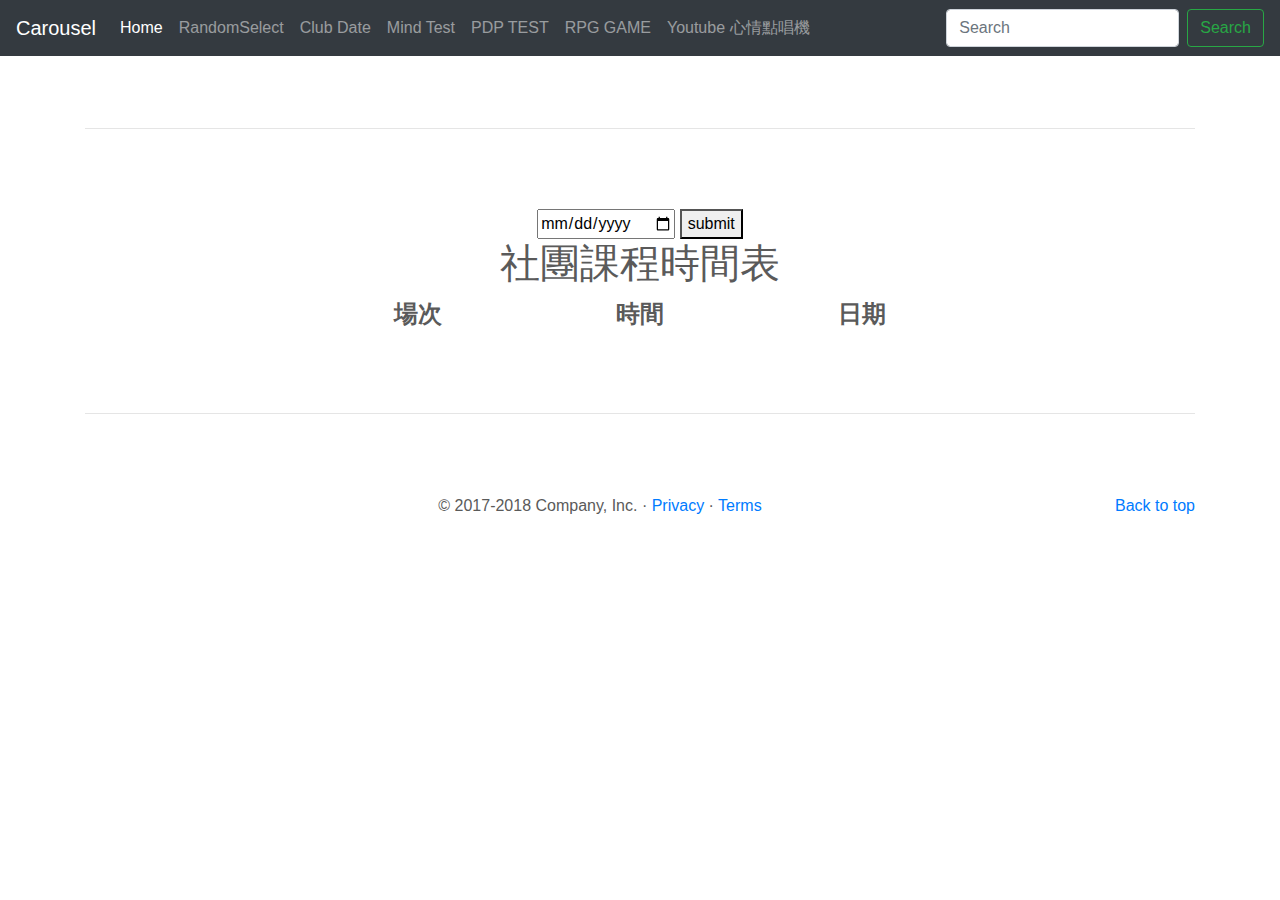
==== Club_date.html @ e6c5e087 "First commit" ====
<!doctype html>
<html lang="en">

<head>
  <meta charset="utf-8">
  <meta name="viewport" content="width=device-width, initial-scale=1, shrink-to-fit=no">
  <meta name="description" content="">
  <meta name="author" content="">
  <link rel="icon" href="favicon.ico">

  <title>Carousel Template for Bootstrap</title>

  <!-- Bootstrap core CSS -->
  <link href="dist/css/bootstrap.min.css" rel="stylesheet">
  <link rel="stylesheet" href="Club_Date/style.css">

  <!-- Custom styles for this template -->
  <link href="carousel.css" rel="stylesheet">
</head>

<body>

  <header>
    <nav class="navbar navbar-expand-md navbar-dark fixed-top bg-dark">
      <a class="navbar-brand" href="#">Carousel</a>
      <button class="navbar-toggler" type="button" data-toggle="collapse" data-target="#navbarCollapse"
        aria-controls="navbarCollapse" aria-expanded="false" aria-label="Toggle navigation">
        <span class="navbar-toggler-icon"></span>
      </button>
      <div class="collapse navbar-collapse" id="navbarCollapse">
        <ul class="navbar-nav mr-auto">
          <li class="nav-item active">
            <a class="nav-link" href="index.html">Home</a>
          </li>
          <li class="nav-item">
            <a class="nav-link" href="random-select.html">RandomSelect</a>
          </li>
          <li class="nav-item">
            <a class="nav-link" href="#">Club Date</a>
          </li>
          <li class="nav-item">
            <a class="nav-link" href="Mind-test.html">Mind Test</a>
          </li>
          <li class="nav-item">
            <a class="nav-link" href="PDP.html">PDP TEST</a>
          </li>
          <li class="nav-item">
            <a class="nav-link" href="RPG.html">RPG GAME</a>
          </li>
          <li class="nav-item">
            <a class="nav-link" href="youtube.html">Youtube 心情點唱機</a>
          </li>
        </ul>
        <form class="form-inline mt-2 mt-md-0">
          <input class="form-control mr-sm-2" type="text" placeholder="Search" aria-label="Search">
          <button class="btn btn-outline-success my-2 my-sm-0" type="submit">Search</button>
        </form>
      </div>
    </nav>
  </header>

  <main role="main">

    <!-- Marketing messaging and featurettes
      ================================================== -->
    <!-- Wrap the rest of the page in another container to center all the content. -->

    <div class="container marketing">

      <!-- Three columns of text below the carousel -->

      <!-- START THE FEATURETTES -->

      <hr class="featurette-divider">
      <input type="date" id="club_input_date">
      <button id="submit">submit</button>
      <h1>社團課程時間表</h1>
      <table id="club_courseTable"></table>
      <!--mothod1
            <a><img src="..."> </a>
            <a><img src="..."> </a>
            <a><img src="..."> </a>
        -->

      <hr class="featurette-divider">

      <!-- /END THE FEATURETTES -->

    </div><!-- /.container -->


    <!-- FOOTER -->
    <footer class="container">
      <p class="float-right"><a href="#">Back to top</a></p>
      <p>&copy; 2017-2018 Company, Inc. &middot; <a href="#">Privacy</a> &middot; <a href="#">Terms</a></p>
    </footer>
  </main>

  <!-- Bootstrap core JavaScript
    ================================================== -->
  <!-- Placed at the end of the document so the pages load faster -->
  <script src="https://code.jquery.com/jquery-3.3.1.slim.min.js"
    integrity="sha384-q8i/X+965DzO0rT7abK41JStQIAqVgRVzpbzo5smXKp4YfRvH+8abtTE1Pi6jizo"
    crossorigin="anonymous"></script>
  <script>window.jQuery || document.write('<script src="assets/js/vendor/jquery-slim.min.js"><\/script>')</script>
  <script src="assets/js/vendor/popper.min.js"></script>
  <script src="dist/js/bootstrap.min.js"></script>
  <!-- Just to make our placeholder images work. Don't actually copy the next line! -->
  <script src="assets/js/vendor/holder.min.js"></script>
  <script src="Club_Date/topic.js"></script>
  <script src="Club_Date/main.js"></script>
</body>

</html>
---- Club_Date/style.css ----
body{
    text-align:center;
}

table{
    width: 60%;
    margin: auto;
    font-size: 1.5em;
}

td{
    border-bottom: 1px solid blue;
}
---- carousel.css ----
/* GLOBAL STYLES
-------------------------------------------------- */
/* Padding below the footer and lighter body text */

body {
  padding-top: 3rem;
  padding-bottom: 3rem;
  color: #5a5a5a;
}


/* CUSTOMIZE THE CAROUSEL
-------------------------------------------------- */

/* Carousel base class */
.carousel {
  margin-bottom: 4rem;
}
/* Since positioning the image, we need to help out the caption */
.carousel-caption {
  bottom: 3rem;
  z-index: 10;
}

/* Declare heights because of positioning of img element */
.carousel-item {
  height: 32rem;
  background-color: #777;
}
.carousel-item > img {
  position: absolute;
  top: 0;
  left: 0;
  min-width: 100%;
  height: 32rem;
}


/* MARKETING CONTENT
-------------------------------------------------- */

/* Center align the text within the three columns below the carousel */
.marketing .col-lg-4 {
  margin-bottom: 1.5rem;
  text-align: center;
}
.marketing h2 {
  font-weight: 400;
}
.marketing .col-lg-4 p {
  margin-right: .75rem;
  margin-left: .75rem;
}


/* Featurettes
------------------------- */

.featurette-divider {
  margin: 5rem 0; /* Space out the Bootstrap <hr> more */
}

/* Thin out the marketing headings */
.featurette-heading {
  font-weight: 300;
  line-height: 1;
  letter-spacing: -.05rem;
}


/* RESPONSIVE CSS
-------------------------------------------------- */

@media (min-width: 40em) {
  /* Bump up size of carousel content */
  .carousel-caption p {
    margin-bottom: 1.25rem;
    font-size: 1.25rem;
    line-height: 1.4;
  }

  .featurette-heading {
    font-size: 50px;
  }
}

@media (min-width: 62em) {
  .featurette-heading {
    margin-top: 7rem;
  }
}
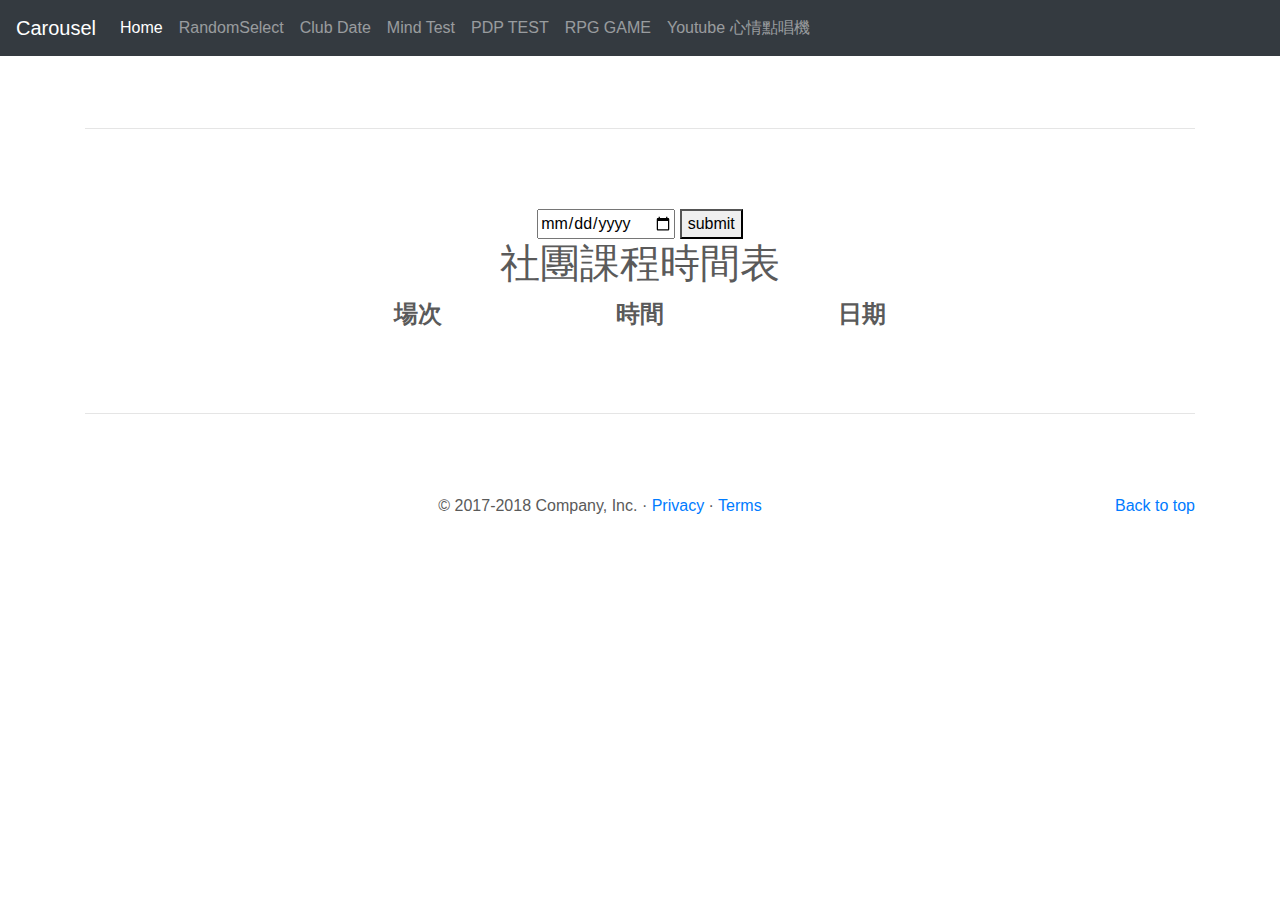
==== commit 312fc5fc: "Add Home Page" ====
--- a/Club_date.html
+++ b/Club_date.html
@@ -51,10 +51,12 @@
             <a class="nav-link" href="youtube.html">Youtube 心情點唱機</a>
           </li>
         </ul>
+        <!--
         <form class="form-inline mt-2 mt-md-0">
           <input class="form-control mr-sm-2" type="text" placeholder="Search" aria-label="Search">
           <button class="btn btn-outline-success my-2 my-sm-0" type="submit">Search</button>
         </form>
+        -->
       </div>
     </nav>
   </header>
--- a/carousel.css
+++ b/carousel.css
@@ -18,7 +18,7 @@
 }
 /* Since positioning the image, we need to help out the caption */
 .carousel-caption {
-  bottom: 3rem;
+  bottom: 0;
   z-index: 10;
 }
 
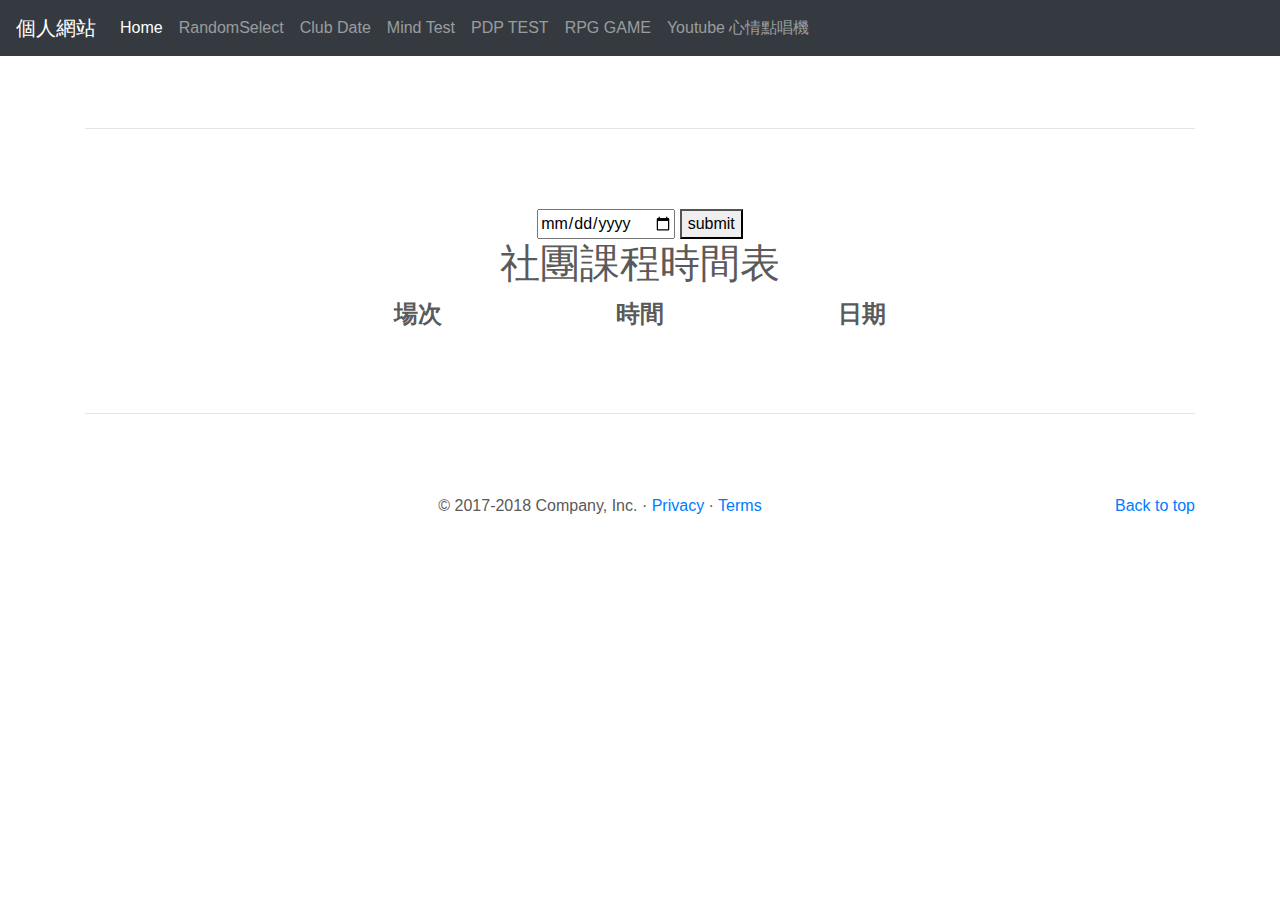
==== commit c75a6e03: "modify home page" ====
--- a/Club_date.html
+++ b/Club_date.html
@@ -8,7 +8,7 @@
   <meta name="author" content="">
   <link rel="icon" href="favicon.ico">
 
-  <title>Carousel Template for Bootstrap</title>
+  <title>My Schedule</title>
 
   <!-- Bootstrap core CSS -->
   <link href="dist/css/bootstrap.min.css" rel="stylesheet">
@@ -22,7 +22,7 @@
 
   <header>
     <nav class="navbar navbar-expand-md navbar-dark fixed-top bg-dark">
-      <a class="navbar-brand" href="#">Carousel</a>
+      <a class="navbar-brand" href="#">個人網站</a>
       <button class="navbar-toggler" type="button" data-toggle="collapse" data-target="#navbarCollapse"
         aria-controls="navbarCollapse" aria-expanded="false" aria-label="Toggle navigation">
         <span class="navbar-toggler-icon"></span>
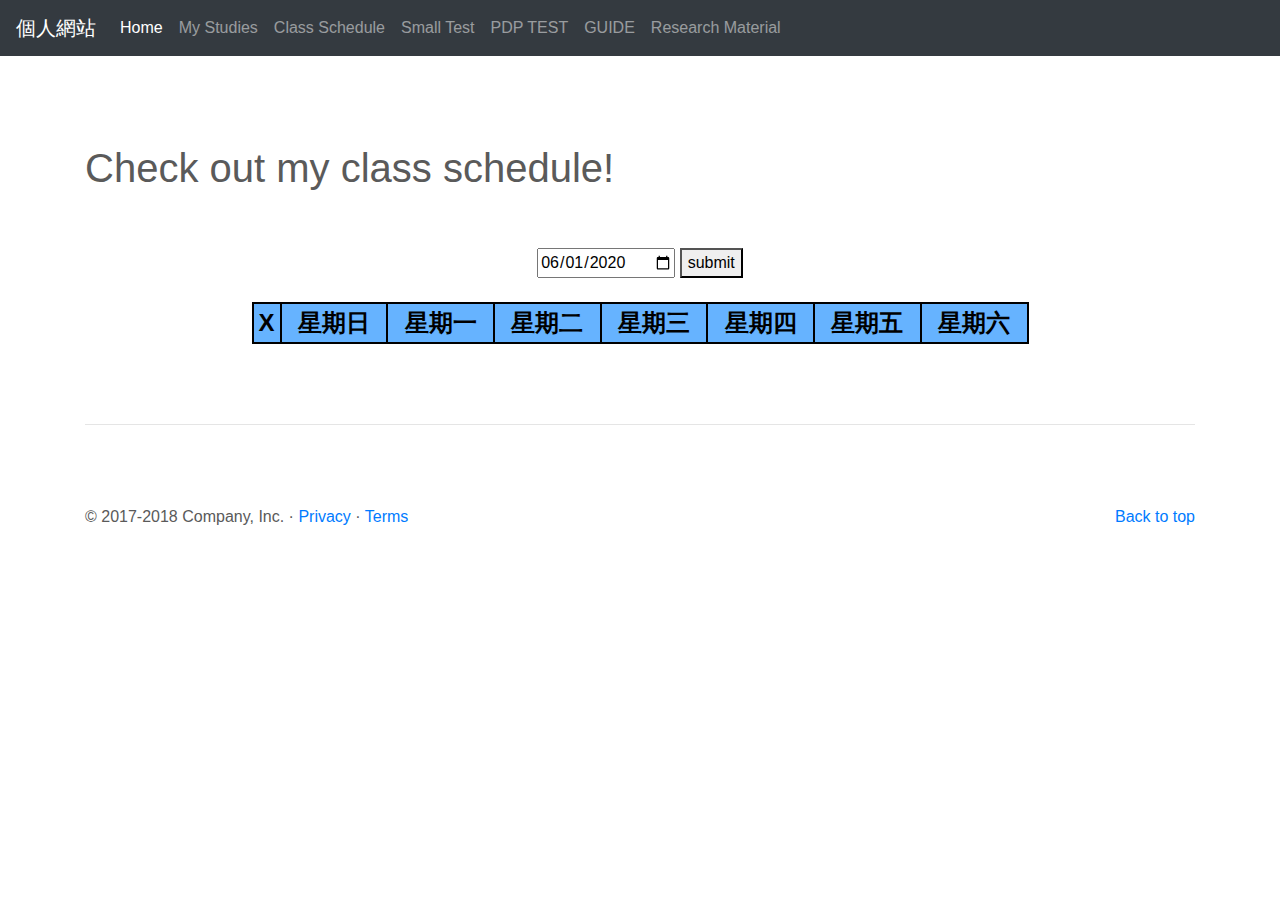
==== commit f4feeb49: "add Class Schedule" ====
--- a/Club_date.html
+++ b/Club_date.html
@@ -33,22 +33,22 @@
             <a class="nav-link" href="index.html">Home</a>
           </li>
           <li class="nav-item">
-            <a class="nav-link" href="random-select.html">RandomSelect</a>
+            <a class="nav-link" href="random-select.html">My Studies</a>
           </li>
           <li class="nav-item">
-            <a class="nav-link" href="#">Club Date</a>
+            <a class="nav-link" href="#">Class Schedule</a>
           </li>
           <li class="nav-item">
-            <a class="nav-link" href="Mind-test.html">Mind Test</a>
+            <a class="nav-link" href="Mind-test.html">Small Test</a>
           </li>
           <li class="nav-item">
             <a class="nav-link" href="PDP.html">PDP TEST</a>
           </li>
           <li class="nav-item">
-            <a class="nav-link" href="RPG.html">RPG GAME</a>
+            <a class="nav-link" href="RPG.html">GUIDE</a>
           </li>
           <li class="nav-item">
-            <a class="nav-link" href="youtube.html">Youtube 心情點唱機</a>
+            <a class="nav-link" href="youtube.html">Research Material</a>
           </li>
         </ul>
         <!--
@@ -72,12 +72,16 @@
       <!-- Three columns of text below the carousel -->
 
       <!-- START THE FEATURETTES -->
-
-      <hr class="featurette-divider">
-      <input type="date" id="club_input_date">
-      <button id="submit">submit</button>
-      <h1>社團課程時間表</h1>
-      <table id="club_courseTable"></table>
+      <br><br><br><br>
+      <h1>Check out my class schedule!</h1>
+      <br><br>
+      
+      
+      <div class = "schedule">
+        <input type="date" id="club_input_date" value = "2020-06-01" min = "2020-06-01" max = "2020-09-1">
+        <button id="submit">submit</button>
+        <br><br>
+        <table id="club_courseTable"></table>
       <!--mothod1
             <a><img src="..."> </a>
             <a><img src="..."> </a>
@@ -85,7 +89,7 @@
         -->
 
       <hr class="featurette-divider">
-
+      </div>
       <!-- /END THE FEATURETTES -->
 
     </div><!-- /.container -->
--- a/Club_Date/style.css
+++ b/Club_Date/style.css
@@ -1,13 +1,22 @@
 body{
-    text-align:center;
+    text-align:left;
 }
 
 table{
-    width: 60%;
+    width: 70%;
     margin: auto;
     font-size: 1.5em;
+    background-color: white;
+    color: black;
 }
 
-td{
-    border-bottom: 1px solid blue;
+td, tr, th{
+    border-top: 2px solid black;
+    border-bottom: 2px solid black;
+    border-left: 2px solid black;
+    border-right: 2px solid black;
+}
+
+.schedule{
+    text-align: center;
 }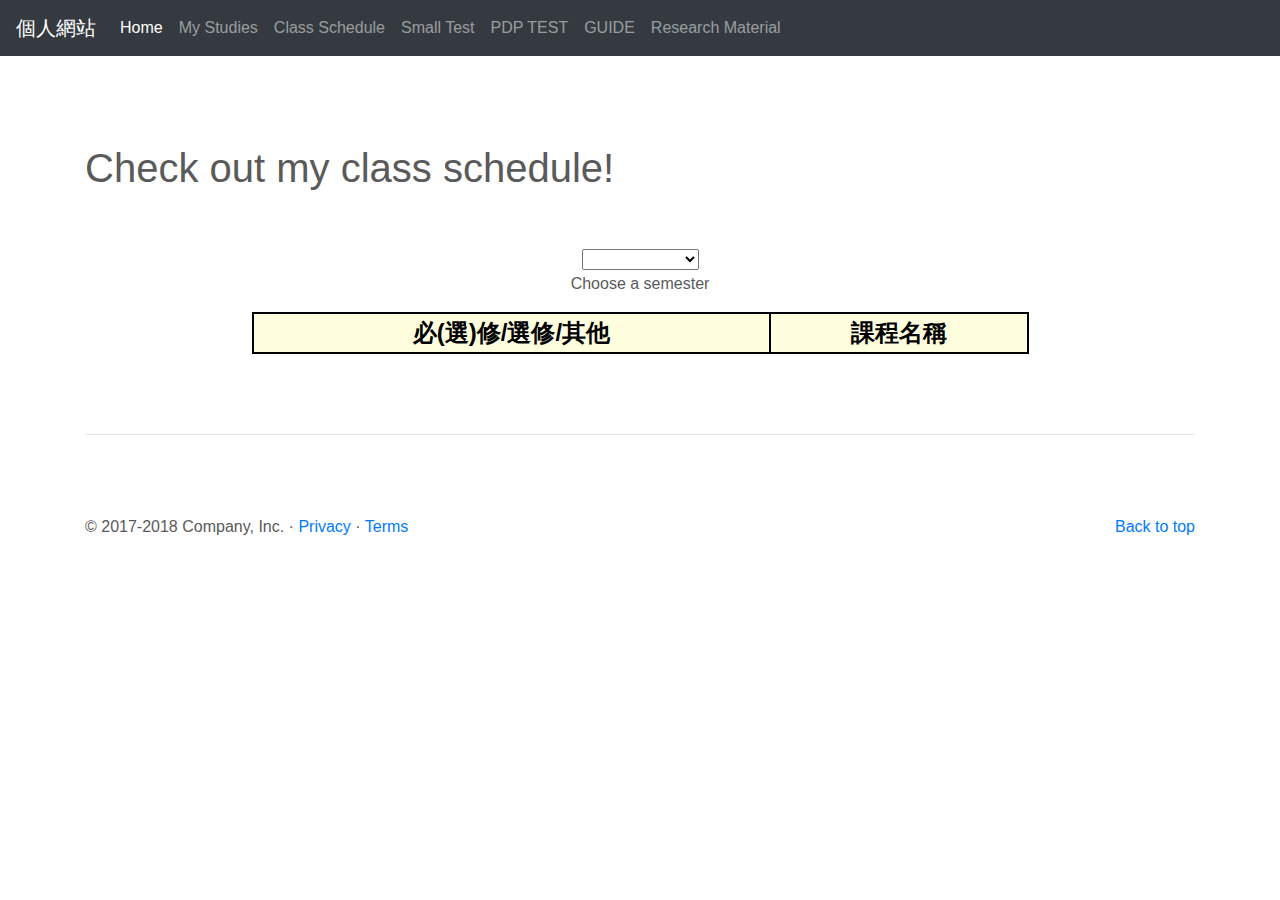
==== commit 1f555204: "add Small Test" ====
--- a/Club_date.html
+++ b/Club_date.html
@@ -8,7 +8,7 @@
   <meta name="author" content="">
   <link rel="icon" href="favicon.ico">
 
-  <title>My Schedule</title>
+  <title>Class Schedule</title>
 
   <!-- Bootstrap core CSS -->
   <link href="dist/css/bootstrap.min.css" rel="stylesheet">
@@ -78,9 +78,18 @@
       
       
       <div class = "schedule">
-        <input type="date" id="club_input_date" value = "2020-06-01" min = "2020-06-01" max = "2020-09-1">
-        <button id="submit">submit</button>
-        <br><br>
+        <!--<input type="date" id="club_input_date" value = "2020-06-01" min = "2020-06-01" max = "2020-09-1">-->
+        <select name="YourLocation" id="input_option">
+          <option value="" selected disabled hidden></option> 
+          <option value="0">大一上(1061)</option>
+          <option value="1">大一下(1062)</option>
+          <option value="2">大二上(1071)</option>
+          <option value="3">大二下(1072)</option>
+          <option value="4">大三上(1081)</option>
+          <option value="5">大三下(1082)</option>
+        </select>
+        <p>Choose a semester</p>
+        <!--<button id="submit">submit</button>-->
         <table id="club_courseTable"></table>
       <!--mothod1
             <a><img src="..."> </a>
@@ -88,7 +97,7 @@
             <a><img src="..."> </a>
         -->
 
-      <hr class="featurette-divider">
+        <hr class="featurette-divider">
       </div>
       <!-- /END THE FEATURETTES -->
 
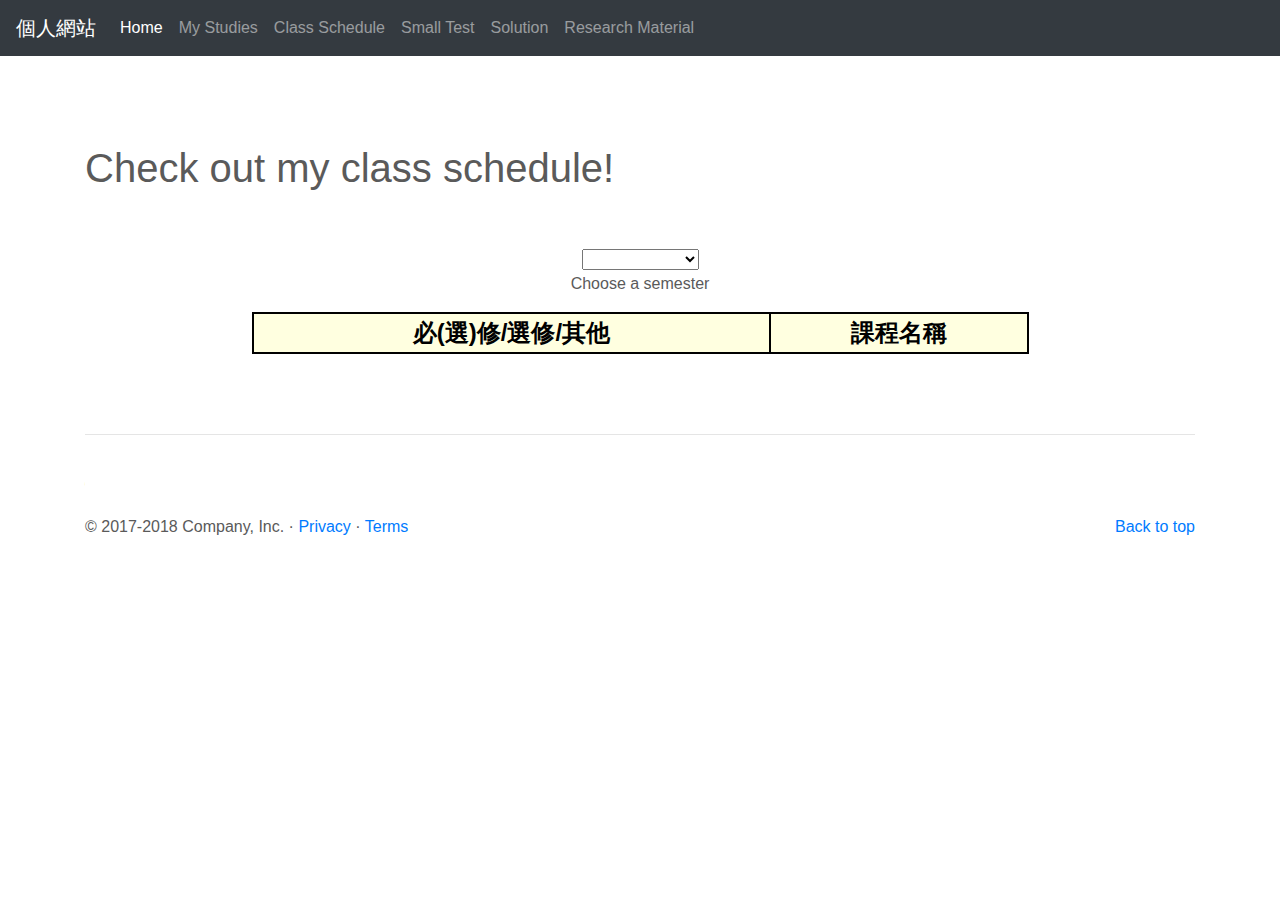
==== commit 5d302aab: "add Solution" ====
--- a/Club_date.html
+++ b/Club_date.html
@@ -42,10 +42,7 @@
             <a class="nav-link" href="Mind-test.html">Small Test</a>
           </li>
           <li class="nav-item">
-            <a class="nav-link" href="PDP.html">PDP TEST</a>
-          </li>
-          <li class="nav-item">
-            <a class="nav-link" href="RPG.html">GUIDE</a>
+            <a class="nav-link" href="RPG.html">Solution</a>
           </li>
           <li class="nav-item">
             <a class="nav-link" href="youtube.html">Research Material</a>
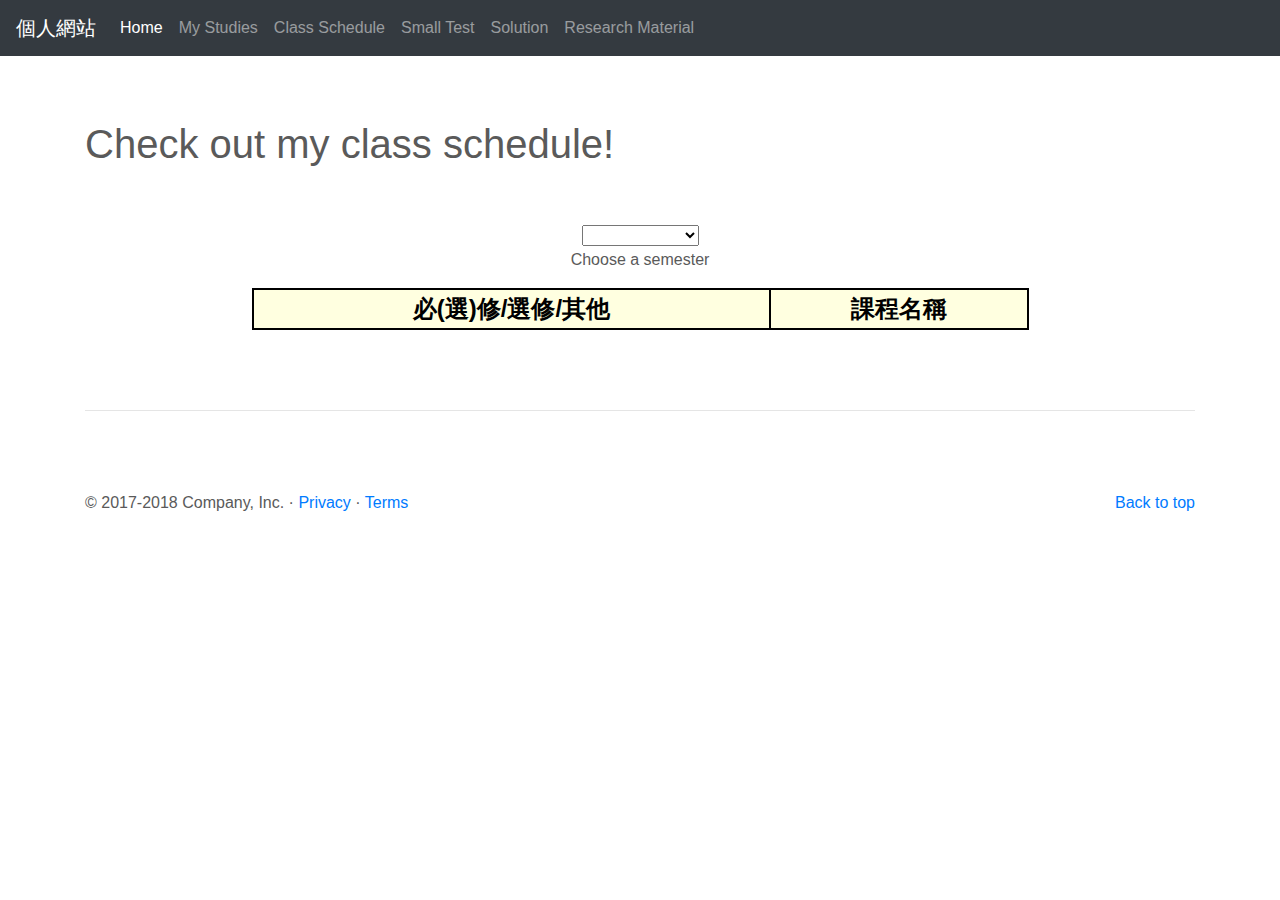
==== commit 472f70f1: "add Youtube" ====
--- a/Club_date.html
+++ b/Club_date.html
@@ -69,7 +69,7 @@
       <!-- Three columns of text below the carousel -->
 
       <!-- START THE FEATURETTES -->
-      <br><br><br><br>
+      <br><br><br>
       <h1>Check out my class schedule!</h1>
       <br><br>
       
